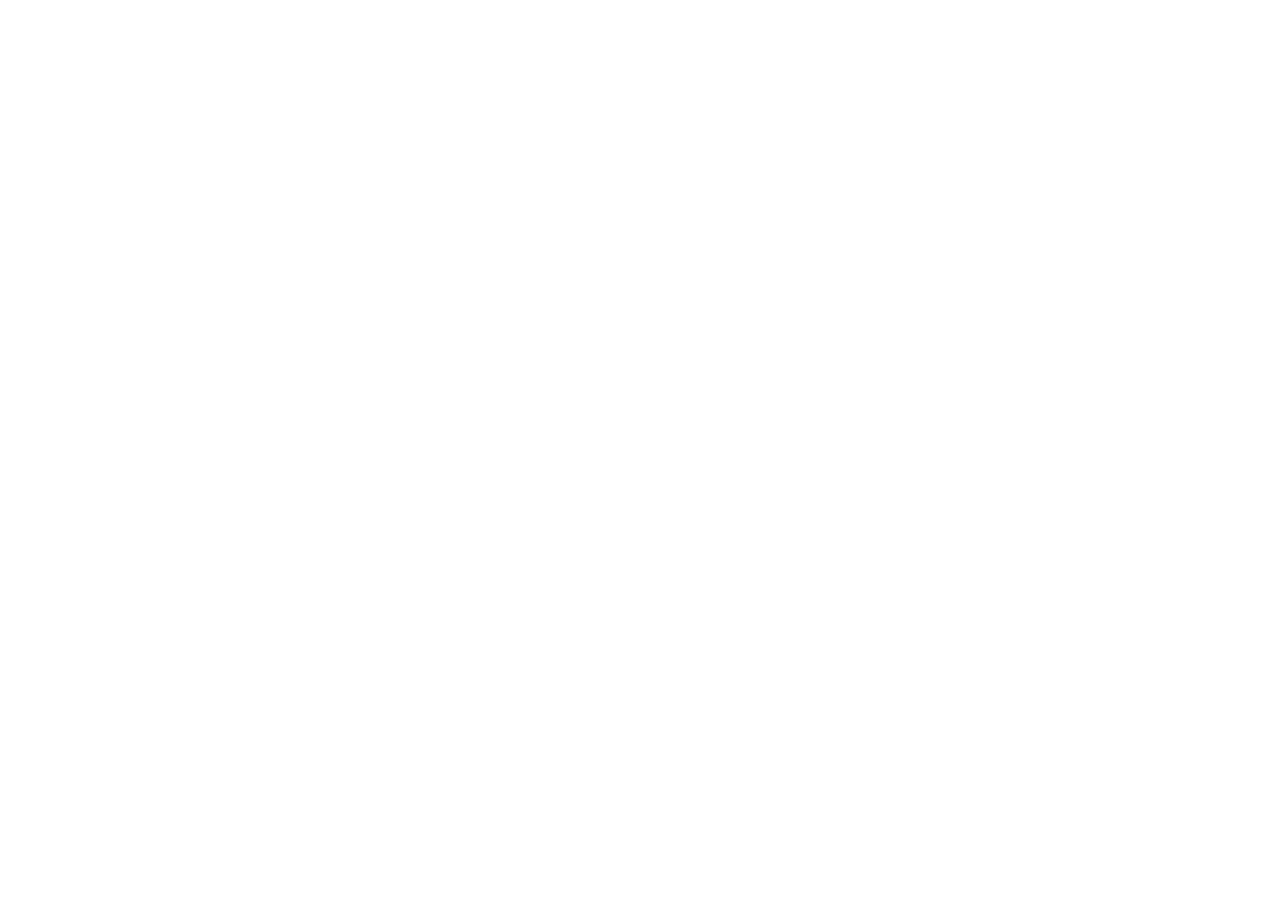
==== src/main/resources/templates/kakaomap.html @ ea381c48 "kakao 지도 api 회원가입 구현 db연결 성공" ====
<!DOCTYPE html>
<html lang="ko">
<head>
    <meta charset="UTF-8">
    <title>지도시작하기</title>
</head>
<body>
<div id="map" style="width:500px;height:400px;"></div>
<script type="text/javascript" src="//dapi.kakao.com/v2/maps/sdk.js?appkey=e80bbf742a3f2bacc0c470512c3594c2"></script>
<script>
  var container = document.getElementById('map');
  var options = {
    center: new kakao.maps.LatLng(33.450701, 126.570667),
    level: 3
  };

  var map = new kakao.maps.Map(container, options);
</script>
</body>
</html>
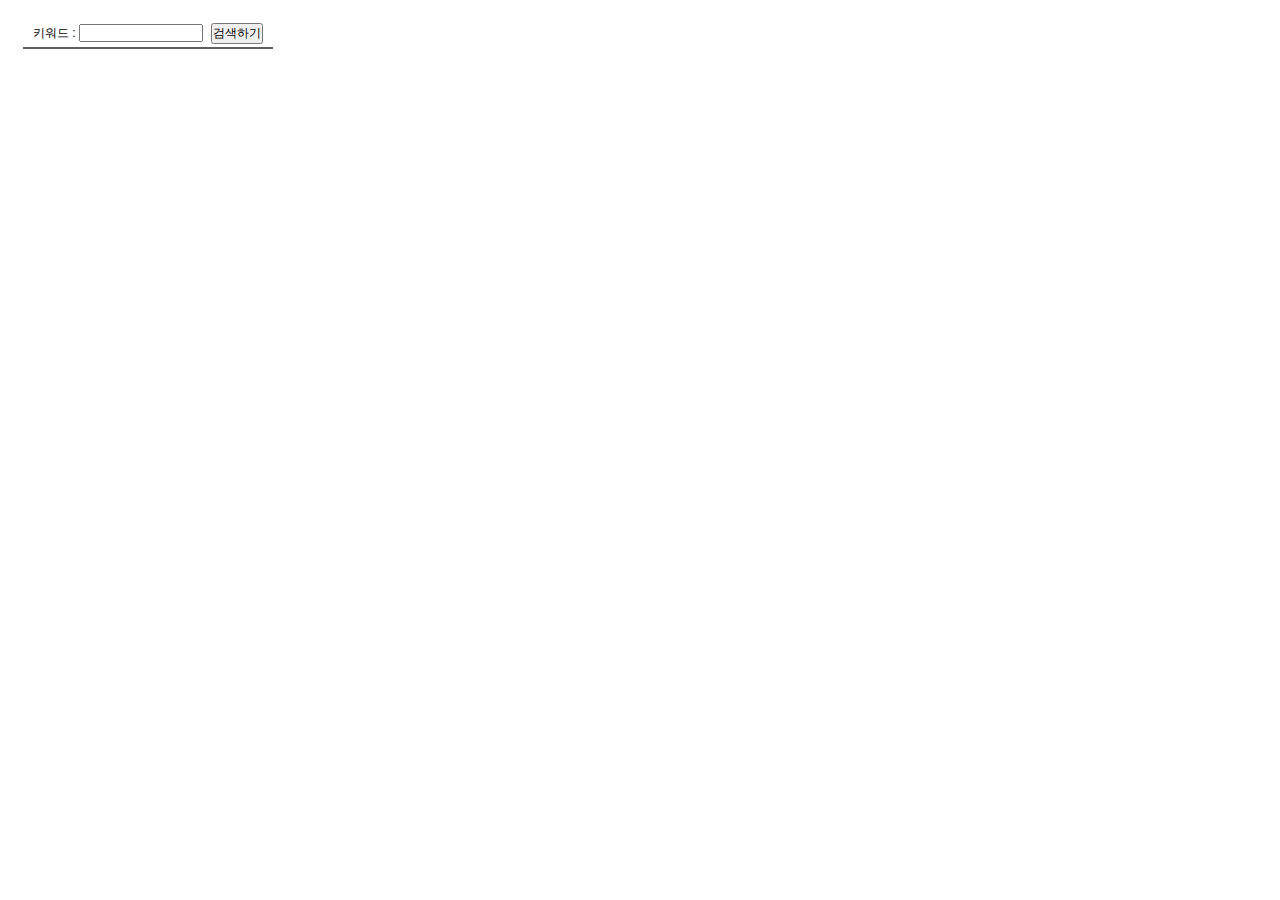
==== commit 48450c4a: "jh" ====
--- a/src/main/resources/templates/kakaomap.html
+++ b/src/main/resources/templates/kakaomap.html
@@ -1,20 +1,284 @@
 <!DOCTYPE html>
 <html lang="ko">
 <head>
-    <meta charset="UTF-8">
-    <title>지도시작하기</title>
+    <meta charset="utf-8">
+    <title>키워드로 장소검색하고 목록으로 표출하기</title>
+    <style>
+        .map_wrap, .map_wrap * {margin:0;padding:0;font-family:'Malgun Gothic',dotum,'돋움',sans-serif;font-size:12px;}
+        .map_wrap a, .map_wrap a:hover, .map_wrap a:active{color:#000;text-decoration: none;}
+        .map_wrap {position:relative;width:100%;height:500px;}
+        #menu_wrap {position:absolute;top:0;left:0;bottom:0;width:250px;margin:10px 0 30px 10px;padding:5px;overflow-y:auto;background:rgba(255, 255, 255, 0.7);z-index: 1;font-size:12px;border-radius: 10px;}
+        .bg_white {background:#fff;}
+        #menu_wrap hr {display: block; height: 1px;border: 0; border-top: 2px solid #5F5F5F;margin:3px 0;}
+        #menu_wrap .option{text-align: center;}
+        #menu_wrap .option p {margin:10px 0;}
+        #menu_wrap .option button {margin-left:5px;}
+        #placesList li {list-style: none;}
+        #placesList .item {position:relative;border-bottom:1px solid #888;overflow: hidden;cursor: pointer;min-height: 65px;}
+        #placesList .item span {display: block;margin-top:4px;}
+        #placesList .item h5, #placesList .item .info {text-overflow: ellipsis;overflow: hidden;white-space: nowrap;}
+        #placesList .item .info{padding:10px 0 10px 55px;}
+        #placesList .info .gray {color:#8a8a8a;}
+        #placesList .info .jibun {padding-left:26px;background:url(https://t1.daumcdn.net/localimg/localimages/07/mapapidoc/places_jibun.png) no-repeat;}
+        #placesList .info .tel {color:#009900;}
+        #placesList .item .markerbg {float:left;position:absolute;width:36px; height:37px;margin:10px 0 0 10px;background:url(https://t1.daumcdn.net/localimg/localimages/07/mapapidoc/marker_number_blue.png) no-repeat;}
+        #placesList .item .marker_1 {background-position: 0 -10px;}
+        #placesList .item .marker_2 {background-position: 0 -56px;}
+        #placesList .item .marker_3 {background-position: 0 -102px}
+        #placesList .item .marker_4 {background-position: 0 -148px;}
+        #placesList .item .marker_5 {background-position: 0 -194px;}
+        #placesList .item .marker_6 {background-position: 0 -240px;}
+        #placesList .item .marker_7 {background-position: 0 -286px;}
+        #placesList .item .marker_8 {background-position: 0 -332px;}
+        #placesList .item .marker_9 {background-position: 0 -378px;}
+        #placesList .item .marker_10 {background-position: 0 -423px;}
+        #placesList .item .marker_11 {background-position: 0 -470px;}
+        #placesList .item .marker_12 {background-position: 0 -516px;}
+        #placesList .item .marker_13 {background-position: 0 -562px;}
+        #placesList .item .marker_14 {background-position: 0 -608px;}
+        #placesList .item .marker_15 {background-position: 0 -654px;}
+        #pagination {margin:10px auto;text-align: center;}
+        #pagination a {display:inline-block;margin-right:10px;}
+        #pagination .on {font-weight: bold; cursor: default;color:#777;}
+    </style>
 </head>
 <body>
-<div id="map" style="width:500px;height:400px;"></div>
-<script type="text/javascript" src="//dapi.kakao.com/v2/maps/sdk.js?appkey=e80bbf742a3f2bacc0c470512c3594c2"></script>
+<div class="map_wrap">
+    <div id="map" style="width:100%;height:100%;position:relative;overflow:hidden;"></div>
+
+    <div id="menu_wrap" class="bg_white">
+        <div class="option">
+            <div>
+                <form onsubmit="searchPlaces(); return false;">
+                    키워드 : <input type="text" value="" id="keyword" size="15">
+                    <button type="submit">검색하기</button>
+                </form>
+            </div>
+        </div>
+        <hr>
+        <ul id="placesList"></ul>
+        <div id="pagination"></div>
+    </div>
+</div>
+
+<script type="text/javascript" src="//dapi.kakao.com/v2/maps/sdk.js?appkey=	e80bbf742a3f2bacc0c470512c3594c2&libraries=services"></script>
 <script>
-  var container = document.getElementById('map');
-  var options = {
-    center: new kakao.maps.LatLng(33.450701, 126.570667),
-    level: 3
-  };
-
-  var map = new kakao.maps.Map(container, options);
+    // 마커를 담을 배열입니다
+    var markers = [];
+
+    var mapContainer = document.getElementById('map'), // 지도를 표시할 div
+        mapOption = {
+            center: new kakao.maps.LatLng(37.566826, 126.9786567), // 지도의 중심좌표
+            level: 3 // 지도의 확대 레벨
+        };
+
+    // 지도를 생성합니다
+    var map = new kakao.maps.Map(mapContainer, mapOption);
+
+    // 장소 검색 객체를 생성합니다
+    var ps = new kakao.maps.services.Places();
+
+    // 검색 결과 목록이나 마커를 클릭했을 때 장소명을 표출할 인포윈도우를 생성합니다
+    var infowindow = new kakao.maps.InfoWindow({zIndex:1});
+
+    // 키워드로 장소를 검색합니다
+    searchPlaces();
+
+    // 키워드 검색을 요청하는 함수입니다
+    function searchPlaces() {
+
+        var keyword = document.getElementById('keyword').value;
+
+        if (!keyword.replace(/^\s+|\s+$/g, '')) {
+            alert('키워드를 입력해주세요!');
+            return false;
+        }
+
+        // 장소검색 객체를 통해 키워드로 장소검색을 요청합니다
+        ps.keywordSearch( keyword, placesSearchCB);
+    }
+
+    // 장소검색이 완료됐을 때 호출되는 콜백함수 입니다
+    function placesSearchCB(data, status, pagination) {
+        if (status === kakao.maps.services.Status.OK) {
+
+            // 정상적으로 검색이 완료됐으면
+            // 검색 목록과 마커를 표출합니다
+            displayPlaces(data);
+
+            // 페이지 번호를 표출합니다
+            displayPagination(pagination);
+
+        } else if (status === kakao.maps.services.Status.ZERO_RESULT) {
+
+            alert('검색 결과가 존재하지 않습니다.');
+            return;
+
+        } else if (status === kakao.maps.services.Status.ERROR) {
+
+            alert('검색 결과 중 오류가 발생했습니다.');
+            return;
+
+        }
+    }
+
+    // 검색 결과 목록과 마커를 표출하는 함수입니다
+    function displayPlaces(places) {
+
+        var listEl = document.getElementById('placesList'),
+            menuEl = document.getElementById('menu_wrap'),
+            fragment = document.createDocumentFragment(),
+            bounds = new kakao.maps.LatLngBounds(),
+            listStr = '';
+
+        // 검색 결과 목록에 추가된 항목들을 제거합니다
+        removeAllChildNods(listEl);
+
+        // 지도에 표시되고 있는 마커를 제거합니다
+        removeMarker();
+
+        for ( var i=0; i<places.length; i++ ) {
+
+            // 마커를 생성하고 지도에 표시합니다
+            var placePosition = new kakao.maps.LatLng(places[i].y, places[i].x),
+                marker = addMarker(placePosition, i),
+                itemEl = getListItem(i, places[i]); // 검색 결과 항목 Element를 생성합니다
+
+            // 검색된 장소 위치를 기준으로 지도 범위를 재설정하기위해
+            // LatLngBounds 객체에 좌표를 추가합니다
+            bounds.extend(placePosition);
+
+            // 마커와 검색결과 항목에 mouseover 했을때
+            // 해당 장소에 인포윈도우에 장소명을 표시합니다
+            // mouseout 했을 때는 인포윈도우를 닫습니다
+            (function(marker, title) {
+                kakao.maps.event.addListener(marker, 'mouseover', function() {
+                    displayInfowindow(marker, title);
+                });
+
+                kakao.maps.event.addListener(marker, 'mouseout', function() {
+                    infowindow.close();
+                });
+
+                itemEl.onmouseover =  function () {
+                    displayInfowindow(marker, title);
+                };
+
+                itemEl.onmouseout =  function () {
+                    infowindow.close();
+                };
+            })(marker, places[i].place_name);
+
+            fragment.appendChild(itemEl);
+        }
+
+        // 검색결과 항목들을 검색결과 목록 Element에 추가합니다
+        listEl.appendChild(fragment);
+        menuEl.scrollTop = 0;
+
+        // 검색된 장소 위치를 기준으로 지도 범위를 재설정합니다
+        map.setBounds(bounds);
+    }
+
+    // 검색결과 항목을 Element로 반환하는 함수입니다
+    function getListItem(index, places) {
+
+        var el = document.createElement('li'),
+            itemStr = '<span class="markerbg marker_' + (index+1) + '"></span>' +
+                '<div class="info">' +
+                '   <h5>' + places.place_name + '</h5>';
+
+        if (places.road_address_name) {
+            itemStr += '    <span>' + places.road_address_name + '</span>' +
+                '   <span class="jibun gray">' +  places.address_name  + '</span>';
+        } else {
+            itemStr += '    <span>' +  places.address_name  + '</span>';
+        }
+
+        itemStr += '  <span class="tel">' + places.phone  + '</span>' +
+            '</div>';
+
+        el.innerHTML = itemStr;
+        el.className = 'item';
+
+        return el;
+    }
+
+    // 마커를 생성하고 지도 위에 마커를 표시하는 함수입니다
+    function addMarker(position, idx, title) {
+        var imageSrc = 'https://t1.daumcdn.net/localimg/localimages/07/mapapidoc/marker_number_blue.png', // 마커 이미지 url, 스프라이트 이미지를 씁니다
+            imageSize = new kakao.maps.Size(36, 37),  // 마커 이미지의 크기
+            imgOptions =  {
+                spriteSize : new kakao.maps.Size(36, 691), // 스프라이트 이미지의 크기
+                spriteOrigin : new kakao.maps.Point(0, (idx*46)+10), // 스프라이트 이미지 중 사용할 영역의 좌상단 좌표
+                offset: new kakao.maps.Point(13, 37) // 마커 좌표에 일치시킬 이미지 내에서의 좌표
+            },
+            markerImage = new kakao.maps.MarkerImage(imageSrc, imageSize, imgOptions),
+            marker = new kakao.maps.Marker({
+                position: position, // 마커의 위치
+                image: markerImage
+            });
+
+        marker.setMap(map); // 지도 위에 마커를 표출합니다
+        markers.push(marker);  // 배열에 생성된 마커를 추가합니다
+
+        return marker;
+    }
+
+    // 지도 위에 표시되고 있는 마커를 모두 제거합니다
+    function removeMarker() {
+        for ( var i = 0; i < markers.length; i++ ) {
+            markers[i].setMap(null);
+        }
+        markers = [];
+    }
+
+    // 검색결과 목록 하단에 페이지번호를 표시는 함수입니다
+    function displayPagination(pagination) {
+        var paginationEl = document.getElementById('pagination'),
+            fragment = document.createDocumentFragment(),
+            i;
+
+        // 기존에 추가된 페이지번호를 삭제합니다
+        while (paginationEl.hasChildNodes()) {
+            paginationEl.removeChild (paginationEl.lastChild);
+        }
+
+        for (i=1; i<=pagination.last; i++) {
+            var el = document.createElement('a');
+            el.href = "#";
+            el.innerHTML = i;
+
+            if (i===pagination.current) {
+                el.className = 'on';
+            } else {
+                el.onclick = (function(i) {
+                    return function() {
+                        pagination.gotoPage(i);
+                    }
+                })(i);
+            }
+
+            fragment.appendChild(el);
+        }
+        paginationEl.appendChild(fragment);
+    }
+
+    // 검색결과 목록 또는 마커를 클릭했을 때 호출되는 함수입니다
+    // 인포윈도우에 장소명을 표시합니다
+    function displayInfowindow(marker, title) {
+        var content = '<div style="padding:5px;z-index:1;">' + title + '</div>';
+
+        infowindow.setContent(content);
+        infowindow.open(map, marker);
+    }
+
+    // 검색결과 목록의 자식 Element를 제거하는 함수입니다
+    function removeAllChildNods(el) {
+        while (el.hasChildNodes()) {
+            el.removeChild (el.lastChild);
+        }
+    }
 </script>
 </body>
 </html>